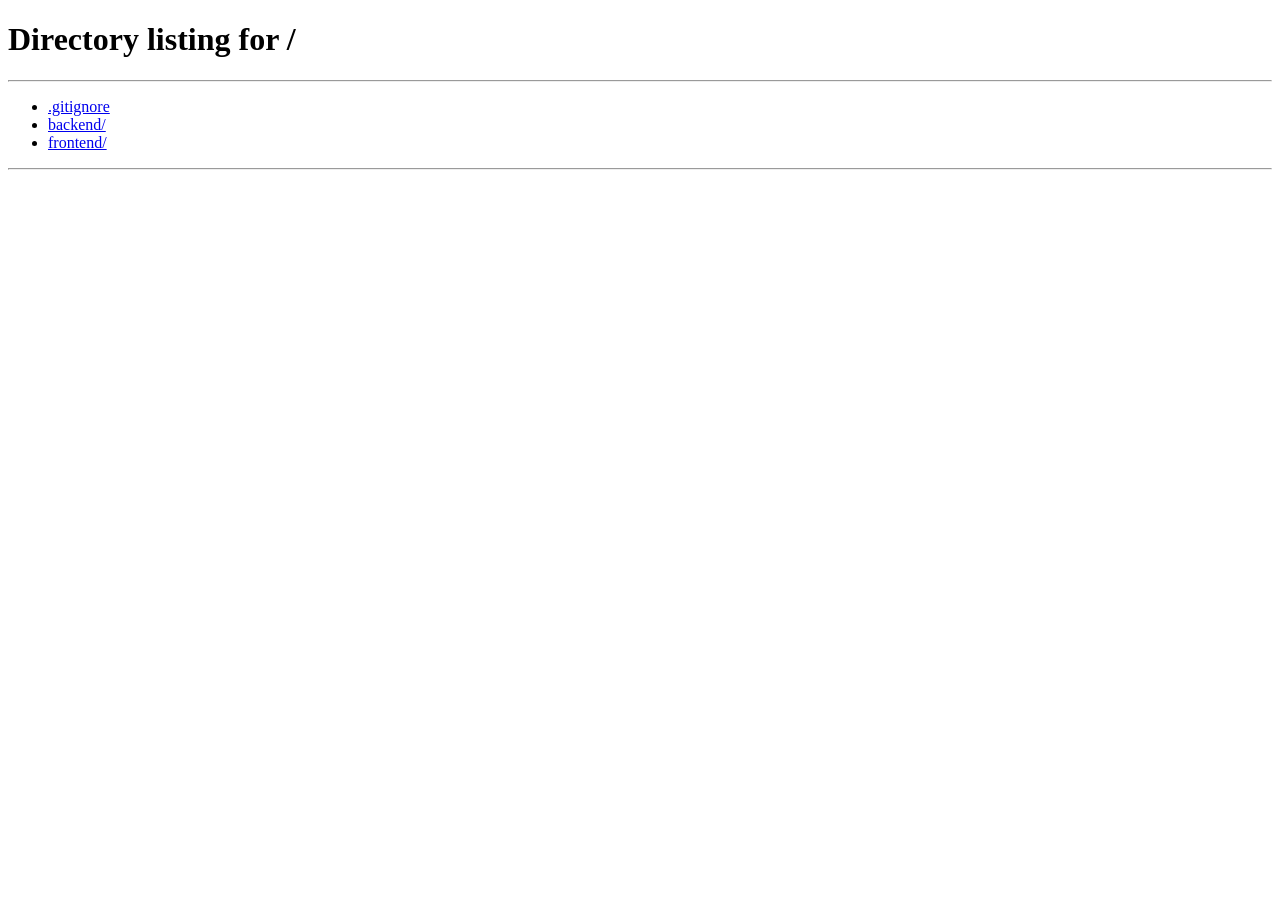
==== frontend/tracker.html @ 99110393 "Baseline: Flask speech analyzer with SQLite and session auth Starting point before the speech pipeli" ====
<!DOCTYPE html>
<html lang="en">
<head>
  <meta charset="UTF-8">
  <meta name="viewport" content="width=device-width, initial-scale=1.0">
  <title>My Speech Tracker</title>
  <link rel="preconnect" href="https://fonts.googleapis.com">
  <link rel="preconnect" href="https://fonts.gstatic.com" crossorigin>
  <link href="https://fonts.googleapis.com/css2?family=Space+Grotesk:wght@400;500;600;700&display=swap" rel="stylesheet">
  <link rel="stylesheet" href="style.css">
</head>
<body>
  <div class="bg-orb orb-1"></div>
  <div class="bg-orb orb-2"></div>
  <div class="bg-grid"></div>
  <button id="themeToggle" class="theme-toggle" type="button">Light Theme</button>

  <main class="page tracker-page">
    <section class="analyzer-card tracker-card">
      <div class="app-header">
        <div>
          <p class="kicker">My Speech Tracker</p>
          <h2 id="trackerUser">Progress Overview</h2>
        </div>
        <div class="tracker-actions">
          <button id="backBtn" class="btn-outline" type="button">Back to Analyzer</button>
          <button id="logoutBtn" class="btn-outline" type="button">Logout</button>
        </div>
      </div>

      <p id="historySummary">Loading your speech history...</p>
      <canvas id="progressChart"></canvas>
      <div id="historyList" class="history-list"></div>
    </section>
  </main>

  <script src="tracker.js"></script>
</body>
</html>
---- frontend/style.css ----
:root,
:root[data-theme="dark"] {
  --bg-0: #071425;
  --bg-1: #0b1f39;
  --bg-2: #143159;
  --surface: rgba(8, 19, 37, 0.76);
  --surface-2: rgba(14, 33, 58, 0.86);
  --line: rgba(147, 197, 253, 0.25);
  --text-0: #e8f0ff;
  --text-1: #a9bddf;
  --accent: #2563eb;
  --accent-2: #38bdf8;
  --danger: #ef4444;
  --shadow: 0 24px 60px rgba(2, 6, 23, 0.5);
  --input-bg: rgba(5, 15, 30, 0.8);
  --soft-bg: rgba(17, 35, 60, 0.74);
  --muted-bg: rgba(61, 88, 124, 0.52);
  --outline-bg: rgba(7, 20, 38, 0.55);
  --button-text: #f8fbff;
  --glider-text: #041327;
  --focus-glow: rgba(56, 189, 248, 0.22);
  --status-ok: #93c5fd;
  --status-error: #fda4af;
  --grid-line: rgba(191, 219, 254, 0.08);
  --orb-1: #38bdf8;
  --orb-2: #2563eb;
  --chart-bg: rgba(10, 24, 44, 0.6);
  --chart-grid: rgba(147, 197, 253, 0.2);
  --chart-text: rgba(191, 219, 254, 0.95);
  --chart-line: #3b82f6;
  --chart-point: #38bdf8;
}

:root[data-theme="light"] {
  --bg-0: #eef5ff;
  --bg-1: #e0edff;
  --bg-2: #cbe0ff;
  --surface: rgba(255, 255, 255, 0.86);
  --surface-2: rgba(236, 246, 255, 0.92);
  --line: rgba(37, 99, 235, 0.24);
  --text-0: #112a4b;
  --text-1: #456289;
  --accent: #1d4ed8;
  --accent-2: #0284c7;
  --danger: #dc2626;
  --shadow: 0 18px 44px rgba(37, 99, 235, 0.2);
  --input-bg: rgba(255, 255, 255, 0.95);
  --soft-bg: rgba(219, 234, 254, 0.68);
  --muted-bg: rgba(148, 163, 184, 0.35);
  --outline-bg: rgba(255, 255, 255, 0.8);
  --button-text: #f8fbff;
  --glider-text: #ffffff;
  --focus-glow: rgba(30, 64, 175, 0.16);
  --status-ok: #1d4ed8;
  --status-error: #b91c1c;
  --grid-line: rgba(37, 99, 235, 0.09);
  --orb-1: #7dd3fc;
  --orb-2: #60a5fa;
  --chart-bg: rgba(219, 234, 254, 0.6);
  --chart-grid: rgba(30, 64, 175, 0.18);
  --chart-text: rgba(30, 64, 175, 0.85);
  --chart-line: #1d4ed8;
  --chart-point: #0284c7;
}

* {
  box-sizing: border-box;
}

body {
  margin: 0;
  min-height: 100vh;
  font-family: "Space Grotesk", sans-serif;
  color: var(--text-0);
  background: linear-gradient(145deg, var(--bg-0), var(--bg-1) 42%, var(--bg-2));
  position: relative;
  overflow-x: hidden;
  transition: background 220ms ease, color 220ms ease;
}

.theme-toggle {
  position: fixed;
  top: 14px;
  right: 14px;
  z-index: 6;
  padding: 10px 14px;
  border: 1px solid var(--line);
  background: var(--outline-bg);
  color: var(--text-0);
  backdrop-filter: blur(10px);
}

.bg-grid {
  position: fixed;
  inset: 0;
  background-image: linear-gradient(var(--grid-line) 1px, transparent 1px),
    linear-gradient(90deg, var(--grid-line) 1px, transparent 1px);
  background-size: 36px 36px;
  pointer-events: none;
}

.bg-orb {
  position: fixed;
  width: 420px;
  height: 420px;
  filter: blur(30px);
  border-radius: 999px;
  pointer-events: none;
  opacity: 0.4;
}

.orb-1 {
  top: -80px;
  left: -80px;
  background: var(--orb-1);
  animation: floatA 8s ease-in-out infinite;
}

.orb-2 {
  right: -110px;
  bottom: -110px;
  background: var(--orb-2);
  animation: floatB 9s ease-in-out infinite;
}

@keyframes floatA {
  0%, 100% { transform: translate(0, 0); }
  50% { transform: translate(30px, 20px); }
}

@keyframes floatB {
  0%, 100% { transform: translate(0, 0); }
  50% { transform: translate(-30px, -30px); }
}

.page {
  position: relative;
  z-index: 2;
  width: min(1080px, 92vw);
  margin: 48px auto;
}

.auth-shell {
  display: grid;
  grid-template-columns: 1.1fr 1fr;
  gap: 28px;
  align-items: center;
}

.brand h1 {
  font-size: clamp(2rem, 5vw, 3rem);
  margin: 12px 0;
}

.kicker {
  margin: 0;
  color: var(--accent-2);
  text-transform: uppercase;
  letter-spacing: 0.16em;
  font-size: 0.78rem;
  font-weight: 600;
}

.subtext {
  margin: 0;
  color: var(--text-1);
  max-width: 44ch;
  line-height: 1.6;
}

.auth-card,
.analyzer-card {
  border: 1px solid var(--line);
  background: var(--surface);
  border-radius: 18px;
  padding: 24px;
  box-shadow: var(--shadow);
  backdrop-filter: blur(12px);
}

.tab-row {
  position: relative;
  display: grid;
  grid-template-columns: 1fr 1fr;
  padding: 4px;
  border: 1px solid var(--line);
  border-radius: 12px;
  margin-bottom: 18px;
  background: var(--surface-2);
}

.tab-btn {
  appearance: none;
  border: none;
  background: transparent;
  color: var(--text-1);
  font: inherit;
  padding: 10px;
  border-radius: 10px;
  cursor: pointer;
  z-index: 2;
}

.tab-btn.active {
  color: var(--glider-text);
  font-weight: 700;
}

.tab-glider {
  position: absolute;
  top: 4px;
  left: 4px;
  width: calc(50% - 4px);
  height: calc(100% - 8px);
  border-radius: 10px;
  background: linear-gradient(95deg, var(--accent), var(--accent-2));
  transition: transform 240ms ease;
}

.auth-form {
  display: none;
  animation: rise 260ms ease forwards;
}

.auth-form.active {
  display: block;
}

@keyframes rise {
  from { opacity: 0; transform: translateY(8px); }
  to { opacity: 1; transform: translateY(0); }
}

label {
  display: block;
  font-size: 0.9rem;
  margin: 12px 0 6px;
  color: var(--text-0);
}

input {
  width: 100%;
  border: 1px solid var(--line);
  background: var(--input-bg);
  color: var(--text-0);
  border-radius: 10px;
  padding: 11px 12px;
  font: inherit;
  outline: none;
  transition: border-color 140ms ease, box-shadow 140ms ease;
}

input:focus {
  border-color: var(--accent-2);
  box-shadow: 0 0 0 3px var(--focus-glow);
}

.duration-row {
  display: grid;
  grid-template-columns: 1fr 1fr;
  gap: 10px;
}

.duration-row label {
  margin: 8px 0 6px;
  font-size: 0.82rem;
  color: var(--text-1);
}

.password-wrap {
  display: flex;
  align-items: center;
  gap: 8px;
}

.password-wrap input {
  flex: 1;
}

button {
  font: inherit;
  cursor: pointer;
  border-radius: 10px;
  border: none;
}

.ghost-icon {
  width: 72px;
  height: 42px;
  color: var(--text-0);
  background: var(--soft-bg);
  border: 1px solid var(--line);
}

.btn-primary {
  width: 100%;
  padding: 12px;
  margin-top: 14px;
  color: var(--button-text);
  font-weight: 700;
  background: linear-gradient(100deg, var(--accent), var(--accent-2));
}

.btn-muted {
  width: 100%;
  padding: 12px;
  margin-top: 10px;
  background: var(--muted-bg);
  color: var(--text-0);
}

.btn-outline {
  padding: 10px 14px;
  border: 1px solid var(--line);
  background: var(--outline-bg);
  color: var(--text-0);
}

.tracker-toggle {
  margin-top: 10px;
  width: 100%;
}

.strength {
  height: 8px;
  margin-top: 10px;
  border-radius: 999px;
  background: rgba(148, 163, 184, 0.2);
  overflow: hidden;
}

.strength-bar {
  width: 20%;
  height: 100%;
  background: var(--danger);
  transition: width 180ms ease, background-color 180ms ease;
}

.strength-label,
.status-line {
  font-size: 0.88rem;
  color: var(--text-1);
  min-height: 20px;
  margin: 8px 0 0;
}

.status-error {
  color: var(--status-error);
}

.status-ok {
  color: var(--status-ok);
}

.app-shell {
  animation: rise 260ms ease forwards;
}

.app-header {
  display: flex;
  align-items: center;
  justify-content: space-between;
  margin-bottom: 12px;
}

.app-header h2 {
  margin: 6px 0 0;
}

.record-box {
  display: grid;
  grid-template-columns: 1fr 1fr;
  gap: 10px;
  margin-top: 12px;
}

#status {
  color: var(--text-1);
}

.result {
  margin-top: 16px;
  padding-top: 14px;
  border-top: 1px solid var(--line);
}

#feedback {
  white-space: pre-line;
  line-height: 1.5;
}

.history-panel {
  margin-top: 20px;
  border-top: 1px solid var(--line);
  padding-top: 16px;
}

.history-head h3 {
  margin: 0;
}

#historySummary {
  margin: 8px 0 12px;
  color: var(--text-1);
}

#progressChart {
  width: 100%;
  height: 240px;
  border: 1px solid var(--line);
  border-radius: 12px;
  background: var(--chart-bg);
}

.history-list {
  margin-top: 12px;
  display: grid;
  gap: 10px;
}

.history-item {
  padding: 10px 12px;
  border: 1px solid var(--line);
  border-radius: 10px;
  background: var(--soft-bg);
}

.history-item p {
  margin: 0;
}

.history-item .meta {
  margin-top: 4px;
  color: var(--text-1);
  font-size: 0.86rem;
}

.tracker-page {
  width: min(980px, 92vw);
}

.tracker-card {
  margin: 24px auto;
}

.tracker-actions {
  display: flex;
  gap: 8px;
  flex-wrap: wrap;
  justify-content: flex-end;
}

.hidden {
  display: none;
}

@media (max-width: 900px) {
  .auth-shell {
    grid-template-columns: 1fr;
  }

  .page {
    margin: 24px auto;
  }

  .theme-toggle {
    top: 10px;
    right: 10px;
  }

  .tracker-actions {
    width: 100%;
    justify-content: stretch;
  }

  .tracker-actions .btn-outline {
    flex: 1;
  }
}
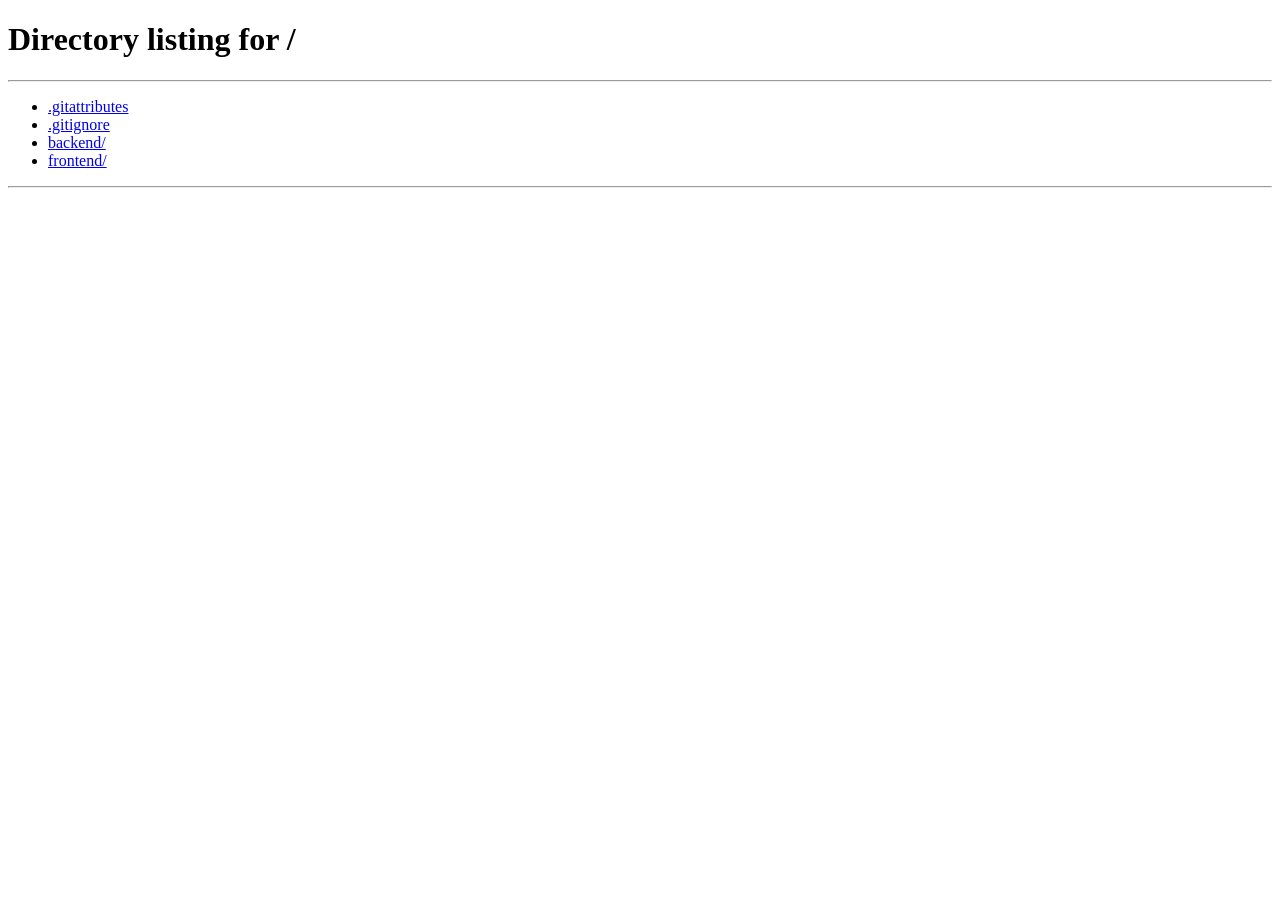
==== commit e2d028f0: "Practice modes frontend: mode picker, per-mode setup, timers, results Replaces the single 800-line s" ====
--- a/frontend/tracker.html
+++ b/frontend/tracker.html
@@ -34,6 +34,6 @@
     </section>
   </main>
 
-  <script src="tracker.js"></script>
+  <script type="module" src="js/tracker.js"></script>
 </body>
 </html>
--- a/frontend/style.css
+++ b/frontend/style.css
@@ -29,6 +29,7 @@
   --chart-text: rgba(191, 219, 254, 0.95);
   --chart-line: #3b82f6;
   --chart-point: #38bdf8;
+  --chart-band: rgba(56, 189, 248, 0.12);
 }
 
 :root[data-theme="light"] {
@@ -61,6 +62,7 @@
   --chart-text: rgba(30, 64, 175, 0.85);
   --chart-line: #1d4ed8;
   --chart-point: #0284c7;
+  --chart-band: rgba(2, 132, 199, 0.12);
 }
 
 * {
@@ -316,9 +318,9 @@
   color: var(--text-0);
 }
 
-.tracker-toggle {
-  margin-top: 10px;
-  width: 100%;
+button:disabled {
+  cursor: not-allowed;
+  opacity: 0.5;
 }
 
 .strength {
@@ -384,19 +386,546 @@
   border-top: 1px solid var(--line);
 }
 
+.result h4 {
+  margin: 18px 0 6px;
+}
+
+.result-head {
+  display: flex;
+  align-items: center;
+  gap: 18px;
+}
+
+.result-head h3 {
+  margin: 4px 0;
+}
+
+.score-badge {
+  flex: none;
+  display: grid;
+  place-content: center;
+  width: 92px;
+  height: 92px;
+  border-radius: 50%;
+  border: 3px solid var(--accent-2);
+  background: var(--soft-bg);
+  text-align: center;
+}
+
+.score-badge span {
+  font-size: 1.9rem;
+  font-weight: 700;
+  line-height: 1;
+}
+
+.score-badge small {
+  color: var(--text-1);
+}
+
+.result-meta,
+.legend {
+  margin: 0;
+  color: var(--text-1);
+  font-size: 0.88rem;
+}
+
+.breakdown {
+  display: grid;
+  gap: 8px;
+  margin: 16px 0;
+}
+
+.breakdown-row {
+  display: grid;
+  grid-template-columns: 140px 1fr 40px;
+  align-items: center;
+  gap: 10px;
+  font-size: 0.9rem;
+}
+
+.breakdown-track {
+  height: 10px;
+  border-radius: 999px;
+  background: var(--muted-bg);
+  overflow: hidden;
+}
+
+.breakdown-bar {
+  height: 100%;
+  border-radius: 999px;
+  background: linear-gradient(90deg, var(--accent), var(--accent-2));
+  transition: width 400ms ease;
+}
+
+.breakdown-value {
+  text-align: right;
+  font-weight: 600;
+}
+
+.result-line {
+  margin: 6px 0;
+}
+
+.transcript {
+  line-height: 1.9;
+  margin: 0 0 6px;
+}
+
+.filler {
+  padding: 1px 5px;
+  border-radius: 6px;
+  background: rgba(239, 68, 68, 0.2);
+  color: var(--status-error);
+  font-weight: 600;
+}
+
+.hedge {
+  padding: 1px 5px;
+  border-radius: 6px;
+  background: rgba(245, 158, 11, 0.2);
+  color: #d97706;
+  font-weight: 600;
+}
+
+.stutter,
+.repeat {
+  padding: 1px 5px;
+  border-radius: 6px;
+  background: rgba(168, 85, 247, 0.18);
+  color: #a855f7;
+  font-weight: 600;
+}
+
+.unclear {
+  text-decoration: underline dotted var(--text-1);
+  text-underline-offset: 4px;
+}
+
+.rise-marker {
+  margin-left: 2px;
+  color: #d97706;
+  font-weight: 700;
+}
+
+.legend [data-kind] {
+  margin-right: 10px;
+  white-space: nowrap;
+}
+
+.mode-panel {
+  margin: 16px 0;
+  padding: 14px 16px;
+  border: 1px solid var(--line);
+  border-radius: 12px;
+  background: var(--soft-bg);
+}
+
+.mode-panel h4 {
+  margin: 0 0 8px;
+}
+
+.referee-events {
+  margin: 10px 0 0;
+  padding: 0;
+  list-style: none;
+  display: grid;
+  gap: 6px;
+}
+
+.referee-event {
+  display: grid;
+  grid-template-columns: 48px 92px 1fr;
+  gap: 10px;
+  align-items: center;
+  font-size: 0.9rem;
+}
+
+.event-time {
+  font-variant-numeric: tabular-nums;
+  color: var(--text-1);
+}
+
+.event-type {
+  padding: 2px 8px;
+  border-radius: 999px;
+  text-align: center;
+  font-size: 0.78rem;
+  font-weight: 700;
+  text-transform: uppercase;
+  letter-spacing: 0.04em;
+}
+
+.referee-hesitation .event-type {
+  background: rgba(239, 68, 68, 0.18);
+  color: var(--status-error);
+}
+
+.referee-repetition .event-type {
+  background: rgba(168, 85, 247, 0.18);
+  color: #a855f7;
+}
+
+.referee-deviation .event-type {
+  background: rgba(245, 158, 11, 0.2);
+  color: #d97706;
+}
+
+.reading-script {
+  line-height: 1.9;
+}
+
+.read-missed {
+  padding: 1px 4px;
+  border-radius: 6px;
+  color: var(--status-error);
+  text-decoration: line-through;
+  background: rgba(239, 68, 68, 0.12);
+}
+
+.read-misread {
+  padding: 1px 4px;
+  border-radius: 6px;
+  color: #d97706;
+  background: rgba(245, 158, 11, 0.18);
+  cursor: help;
+}
+
+#timelineChart {
+  width: 100%;
+  height: 200px;
+  border: 1px solid var(--line);
+  border-radius: 12px;
+  background: var(--chart-bg);
+}
+
+.pause-chip {
+  display: inline-block;
+  padding: 0 6px;
+  border-radius: 999px;
+  border: 1px dashed var(--accent-2);
+  color: var(--accent-2);
+  font-size: 0.78rem;
+  line-height: 1.5;
+}
+
 #feedback {
   white-space: pre-line;
   line-height: 1.5;
 }
 
-.history-panel {
-  margin-top: 20px;
+.header-actions {
+  display: flex;
+  gap: 8px;
+  flex-wrap: wrap;
+}
+
+.mode-grid {
+  display: grid;
+  grid-template-columns: repeat(4, 1fr);
+  gap: 10px;
+  margin: 10px 0 18px;
+}
+
+.mode-card {
+  display: flex;
+  flex-direction: column;
+  gap: 4px;
+  padding: 12px;
+  text-align: left;
+  border: 1px solid var(--line);
+  background: var(--soft-bg);
+  color: var(--text-0);
+  transition: border-color 140ms ease, transform 140ms ease;
+}
+
+.mode-card:hover:not(:disabled) {
+  border-color: var(--accent-2);
+  transform: translateY(-1px);
+}
+
+.mode-card.active {
+  border-color: var(--accent-2);
+  background: linear-gradient(140deg, rgba(37, 99, 235, 0.28), rgba(56, 189, 248, 0.14));
+  box-shadow: 0 0 0 2px var(--focus-glow);
+}
+
+.mode-card:disabled {
+  cursor: not-allowed;
+  opacity: 0.6;
+}
+
+.mode-card-title {
+  font-weight: 700;
+}
+
+.mode-card-tagline {
+  font-size: 0.8rem;
+  line-height: 1.35;
+  color: var(--text-1);
+}
+
+.setup {
+  padding: 16px;
+  border: 1px solid var(--line);
+  border-radius: 14px;
+  background: var(--surface-2);
+}
+
+.setup h3 {
+  margin: 0;
+}
+
+.setup-tagline,
+.timer-note {
+  margin: 4px 0 0;
+  color: var(--text-1);
+  font-size: 0.9rem;
+}
+
+.timer-note:empty {
+  display: none;
+}
+
+.segmented {
+  display: flex;
+  flex-wrap: wrap;
+  gap: 6px;
+}
+
+.segmented button {
+  padding: 8px 14px;
+  border: 1px solid var(--line);
+  background: var(--outline-bg);
+  color: var(--text-0);
+}
+
+.segmented button.active {
+  border-color: transparent;
+  background: linear-gradient(95deg, var(--accent), var(--accent-2));
+  color: var(--button-text);
+  font-weight: 700;
+}
+
+textarea {
+  width: 100%;
+  margin-top: 8px;
+  border: 1px solid var(--line);
+  background: var(--input-bg);
+  color: var(--text-0);
+  border-radius: 10px;
+  padding: 11px 12px;
+  font: inherit;
+  resize: vertical;
+}
+
+#customBlock input {
+  margin-top: 0;
+}
+
+.passage-preview {
+  margin-top: 8px;
+  max-height: 140px;
+  overflow-y: auto;
+  padding: 10px 12px;
+  border: 1px dashed var(--line);
+  border-radius: 10px;
+  color: var(--text-1);
+  line-height: 1.55;
+  font-size: 0.92rem;
+}
+
+.stage {
+  margin-top: 14px;
+  padding: 16px 18px;
+  border: 1px solid var(--line);
+  border-radius: 14px;
+  background: var(--soft-bg);
+}
+
+.stage.recording {
+  border-color: var(--danger);
+  box-shadow: 0 0 0 3px rgba(239, 68, 68, 0.15);
+}
+
+.stage-title {
+  margin: 6px 0 0;
+  color: var(--text-1);
+  font-size: 0.86rem;
+}
+
+.stage-prompt {
+  margin: 4px 0 0;
+  font-size: 1.25rem;
+  font-weight: 700;
+  line-height: 1.4;
+}
+
+.teleprompter {
+  margin-top: 8px;
+  max-height: 260px;
+  overflow-y: auto;
+  font-size: 1.2rem;
+  line-height: 1.75;
+}
+
+.timer-block {
+  display: grid;
+  grid-template-columns: auto 1fr;
+  align-items: baseline;
+  column-gap: 12px;
+  margin-top: 12px;
+}
+
+.timer-label {
+  color: var(--text-1);
+  font-size: 0.86rem;
+}
+
+.timer-display {
+  justify-self: end;
+  font-size: 1.8rem;
+  font-weight: 700;
+  font-variant-numeric: tabular-nums;
+}
+
+.timer-track {
+  grid-column: 1 / -1;
+  height: 6px;
+  margin-top: 6px;
+  border-radius: 999px;
+  background: var(--muted-bg);
+  overflow: hidden;
+}
+
+.timer-bar {
+  width: 0;
+  height: 100%;
+  background: linear-gradient(90deg, var(--accent), var(--accent-2));
+  transition: width 100ms linear;
+}
+
+#audioPreview {
+  width: 100%;
+  margin-top: 8px;
+}
+
+.input-with-action {
+  display: flex;
+  gap: 8px;
+}
+
+.input-with-action input {
+  flex: 1;
+}
+
+select {
+  width: 100%;
+  border: 1px solid var(--line);
+  background: var(--input-bg);
+  color: var(--text-0);
+  border-radius: 10px;
+  padding: 11px 12px;
+  font: inherit;
+}
+
+.question-card {
+  margin-top: 12px;
+  padding: 14px 16px;
+  border: 1px solid var(--line);
+  border-radius: 12px;
+  background: var(--soft-bg);
+}
+
+.question-text {
+  margin: 8px 0 6px;
+  font-size: 1.1rem;
+  font-weight: 600;
+  line-height: 1.4;
+}
+
+.question-hint {
+  margin: 0 0 10px;
+  color: var(--text-1);
+  font-size: 0.88rem;
+}
+
+.coach-panel {
+  margin-top: 16px;
+  padding-top: 14px;
   border-top: 1px solid var(--line);
-  padding-top: 16px;
-}
-
-.history-head h3 {
+}
+
+.coach-panel h4 {
+  margin: 18px 0 6px;
+}
+
+.coach-badge {
+  border-color: var(--accent);
+}
+
+#coachSummary {
+  line-height: 1.5;
+}
+
+.chips {
+  display: flex;
+  flex-wrap: wrap;
+  gap: 8px;
+}
+
+.chip {
+  padding: 4px 10px;
+  border-radius: 999px;
+  font-size: 0.86rem;
+  border: 1px solid var(--line);
+}
+
+.chip-present {
+  background: rgba(56, 189, 248, 0.16);
+  color: var(--accent-2);
+  font-weight: 600;
+}
+
+.chip-missing {
+  color: var(--text-1);
+  border-style: dashed;
+}
+
+.coach-columns {
+  display: grid;
+  grid-template-columns: 1fr 1fr;
+  gap: 16px;
+}
+
+.coach-list {
   margin: 0;
+  padding-left: 18px;
+  line-height: 1.5;
+}
+
+.coach-list li + li {
+  margin-top: 8px;
+}
+
+.improved-head {
+  display: flex;
+  align-items: center;
+  justify-content: space-between;
+  gap: 10px;
+}
+
+.improved-answer {
+  margin: 8px 0 0;
+  padding: 12px 16px;
+  border-left: 3px solid var(--accent-2);
+  border-radius: 0 10px 10px 0;
+  background: var(--soft-bg);
+  line-height: 1.6;
+  white-space: pre-line;
+}
+
+#retryCoachBtn {
+  margin-top: 12px;
 }
 
 #historySummary {
@@ -459,6 +988,29 @@
     grid-template-columns: 1fr;
   }
 
+  .breakdown-row {
+    grid-template-columns: 116px 1fr 36px;
+  }
+
+  .mode-grid {
+    grid-template-columns: repeat(2, 1fr);
+  }
+
+  .app-header {
+    flex-wrap: wrap;
+    gap: 10px;
+  }
+
+  .referee-event {
+    grid-template-columns: 40px 84px 1fr;
+    gap: 6px;
+  }
+
+  .coach-columns {
+    grid-template-columns: 1fr;
+    gap: 0;
+  }
+
   .page {
     margin: 24px auto;
   }
